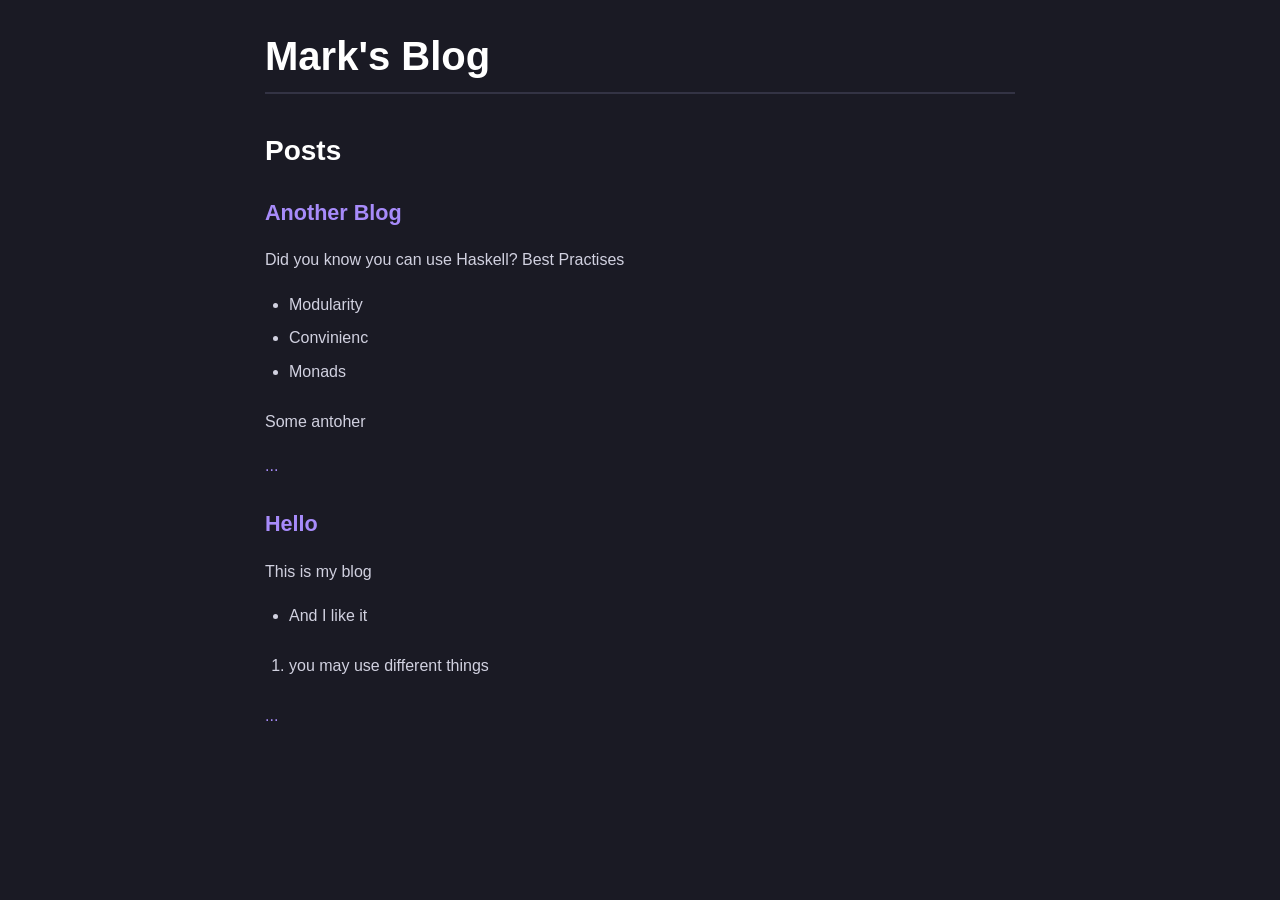
==== docs/index.html @ 554d93a0 "fix and bring htmls" ====
<html><head><title>Mark&#39;s Blog</title><link rel="stylesheet" type="text/css" href="../styles/style.css"></head><body><h1><a href="index.html">Mark&#39;s Blog</a></h1><h2>Posts</h2><h3><a href="blog2.html">Another Blog</a></h3><p>Did you know you can use Haskell?
Best Practises
</p><ul><li><p>Modularity</p></li><li><p>Convinienc</p></li><li><p>Monads</p></li></ul><p>Some antoher
</p><p><a href="blog2.html">...</a></p><h3><a href="blog1.html">Hello</a></h3><p>This is my blog
</p><ul><li><p>And I like it</p></li></ul><ol><li><p>you may use different things</p></li></ol><p><a href="blog1.html">...</a></p></body></html>
---- styles/style.css ----
/* Базові змінні для кольорів (навіяно сучасними темними темами) */
:root {
  --bg-color: #1a1a24;        /* Глибокий темний фон з легким синім відтінком */
  --text-color: #d1d1e0;      /* Світло-сірий для основного тексту (не сліпить) */
  --heading-color: #ffffff;   /* Чисто білий для заголовків */
  --link-color: #a78bfa;      /* М'який фіолетовий для посилань (пасує до Haskell) */
  --link-hover: #c084fc;      /* Світліший фіолетовий при наведенні */
  --border-color: #333344;    /* Колір розділювальних ліній */
}

/* Налаштування тіла сторінки */
body {
  background-color: var(--bg-color);
  color: var(--text-color);
  font-family: -apple-system, BlinkMacSystemFont, "Segoe UI", Roboto, Helvetica, Arial, sans-serif;
  line-height: 1.6;
  
  /* Центрування та обмеження ширини для зручного читання */
  max-width: 750px;
  margin: 0 auto;
  padding: 2rem 1.5rem;
}

/* Заголовки */
h1, h2, h3 {
  color: var(--heading-color);
  font-weight: 600;
  line-height: 1.2;
}

/* Головний заголовок сайту (Blog) */
h1 {
  font-size: 2.5rem;
  border-bottom: 2px solid var(--border-color);
  padding-bottom: 0.75rem;
  margin-bottom: 2rem;
}

h2 {
  font-size: 1.75rem;
  margin-top: 2.5rem;
}

h3 {
  font-size: 1.35rem;
  margin-top: 2rem;
}

/* Посилання */
a {
  color: var(--link-color);
  text-decoration: none;
  transition: color 0.2s ease-in-out;
}

a:hover {
  color: var(--link-hover);
  text-decoration: underline;
}

/* Прибираємо підкреслення з головного заголовка */
h1 a {
  color: var(--heading-color);
}

h1 a:hover {
  color: var(--link-color);
  text-decoration: none;
}

/* Основний текст та списки */
p {
  margin-top: 0;
  margin-bottom: 1.2rem;
}

ul, ol {
  margin-bottom: 1.5rem;
  padding-left: 1.5rem;
}

li {
  margin-bottom: 0.5rem;
}

/* Оскільки ваш генератор вставляє <p> всередину <li>,
   нам треба прибрати нижній відступ, щоб списки виглядали компактно */
li p {
  margin-bottom: 0;
}

/* Блоки коду (багаторядкові) */
pre {
  background-color: #16161e; /* Темніший фон для контрасту */
  padding: 1.25rem;
  border-radius: 8px;
  overflow-x: auto; /* Горизонтальний скрол для довгих рядків */
  border: 1px solid var(--border-color);
  margin-bottom: 1.5rem;
}
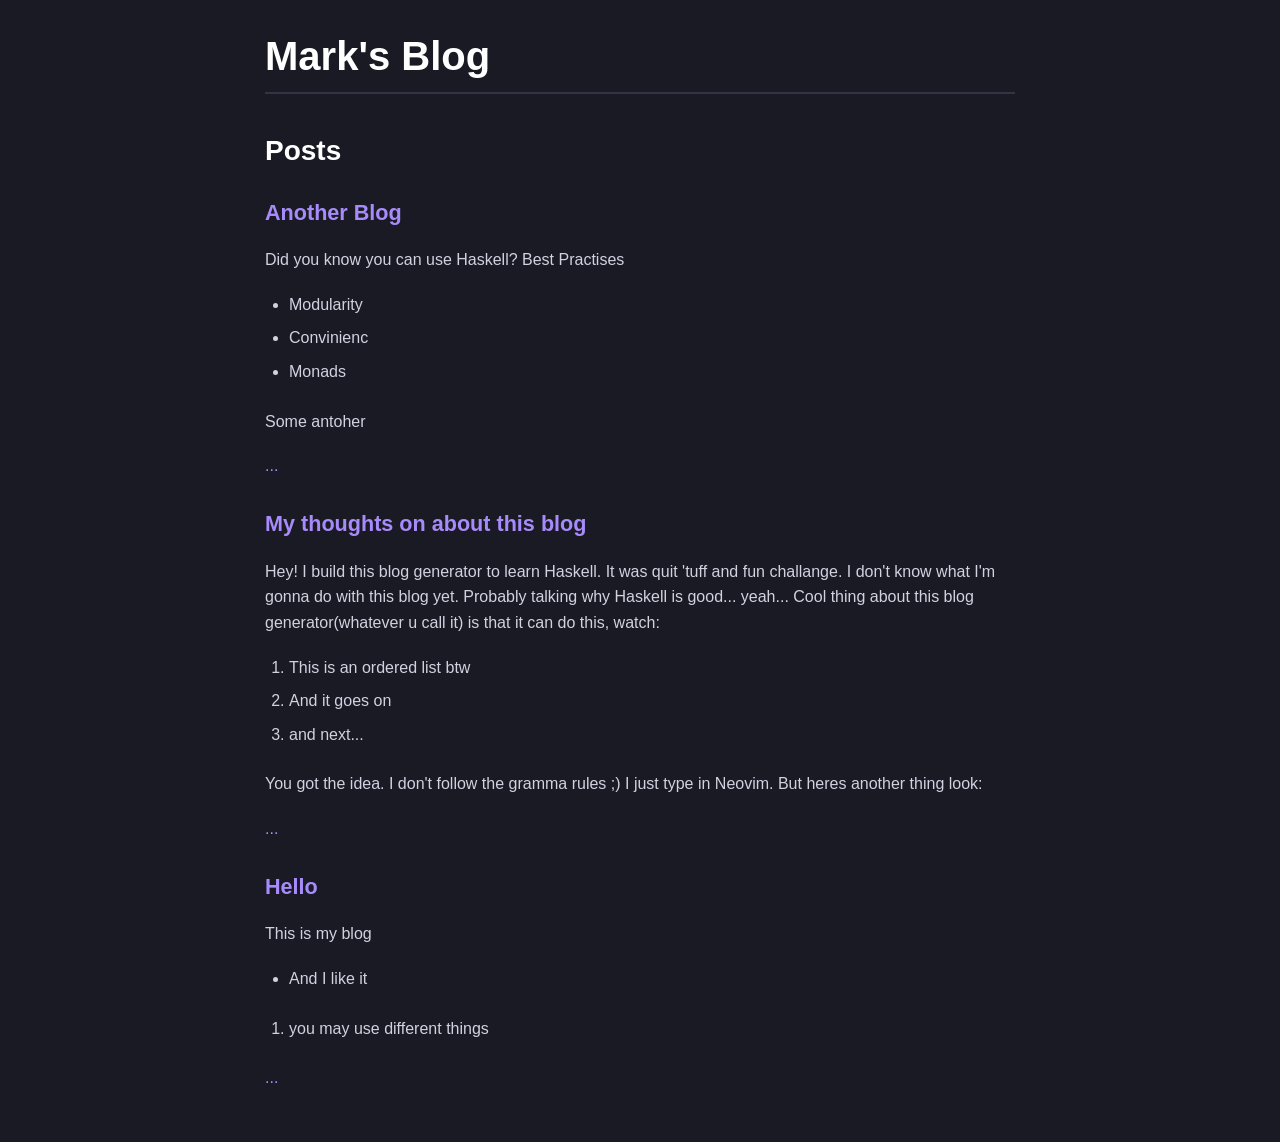
==== commit 93755d21: "add new post" ====
--- a/docs/index.html
+++ b/docs/index.html
@@ -1,5 +1,8 @@
-<html><head><title>Mark&#39;s Blog</title><link rel="stylesheet" type="text/css" href="../styles/style.css"></head><body><h1><a href="index.html">Mark&#39;s Blog</a></h1><h2>Posts</h2><h3><a href="blog2.html">Another Blog</a></h3><p>Did you know you can use Haskell?
+<html><head><title>Mark&#39;s Blog</title><link rel="stylesheet" type="text/css" href="style.css"><meta name="viewport" content="width=device-width, initial-scale=1.0"></head><body><h1><a href="index.html">Mark&#39;s Blog</a></h1><h2>Posts</h2><h3><a href="blog2.html">Another Blog</a></h3><p>Did you know you can use Haskell?
 Best Practises
 </p><ul><li><p>Modularity</p></li><li><p>Convinienc</p></li><li><p>Monads</p></li></ul><p>Some antoher
-</p><p><a href="blog2.html">...</a></p><h3><a href="blog1.html">Hello</a></h3><p>This is my blog
+</p><p><a href="blog2.html">...</a></p><h3><a href="blog3.html">My thoughts on about this blog</a></h3><p>Hey! I build this blog generator to learn Haskell. It was quit &#39;tuff and fun challange. I don&#39;t know what I&#39;m gonna do with this blog yet. Probably talking why Haskell is good... yeah...
+Cool thing about this blog generator(whatever u call it) is that it can do this, watch:
+</p><ol><li><p>This is an ordered list btw</p></li><li><p>And it goes on</p></li><li><p>and next...</p></li></ol><p>You got the idea. I don&#39;t follow the gramma rules ;) I just type in Neovim. But heres another thing look:
+</p><p><a href="blog3.html">...</a></p><h3><a href="blog1.html">Hello</a></h3><p>This is my blog
 </p><ul><li><p>And I like it</p></li></ul><ol><li><p>you may use different things</p></li></ol><p><a href="blog1.html">...</a></p></body></html>
--- a/docs/style.css
+++ b/docs/style.css
@@ -0,0 +1,129 @@
+/* Базові змінні для кольорів (навіяно сучасними темними темами) */
+:root {
+  --bg-color: #1a1a24;        /* Глибокий темний фон з легким синім відтінком */
+  --text-color: #d1d1e0;      /* Світло-сірий для основного тексту (не сліпить) */
+  --heading-color: #ffffff;   /* Чисто білий для заголовків */
+  --link-color: #a78bfa;      /* М'який фіолетовий для посилань (пасує до Haskell) */
+  --link-hover: #c084fc;      /* Світліший фіолетовий при наведенні */
+  --border-color: #333344;    /* Колір розділювальних ліній */
+}
+
+/* Налаштування тіла сторінки */
+body {
+  background-color: var(--bg-color);
+  color: var(--text-color);
+  font-family: -apple-system, BlinkMacSystemFont, "Segoe UI", Roboto, Helvetica, Arial, sans-serif;
+  line-height: 1.6;
+  
+  /* Центрування та обмеження ширини для зручного читання */
+  max-width: 750px;
+  margin: 0 auto;
+  padding: 2rem 1.5rem;
+}
+
+/* Заголовки */
+h1, h2, h3 {
+  color: var(--heading-color);
+  font-weight: 600;
+  line-height: 1.2;
+}
+
+/* Головний заголовок сайту (Blog) */
+h1 {
+  font-size: 2.5rem;
+  border-bottom: 2px solid var(--border-color);
+  padding-bottom: 0.75rem;
+  margin-bottom: 2rem;
+}
+
+h2 {
+  font-size: 1.75rem;
+  margin-top: 2.5rem;
+}
+
+h3 {
+  font-size: 1.35rem;
+  margin-top: 2rem;
+}
+
+/* Посилання */
+a {
+  color: var(--link-color);
+  text-decoration: none;
+  transition: color 0.2s ease-in-out;
+}
+
+a:hover {
+  color: var(--link-hover);
+  text-decoration: underline;
+}
+
+/* Прибираємо підкреслення з головного заголовка */
+h1 a {
+  color: var(--heading-color);
+}
+
+h1 a:hover {
+  color: var(--link-color);
+  text-decoration: none;
+}
+
+/* Основний текст та списки */
+p {
+  margin-top: 0;
+  margin-bottom: 1.2rem;
+}
+
+ul, ol {
+  margin-bottom: 1.5rem;
+  padding-left: 1.5rem;
+}
+
+li {
+  margin-bottom: 0.5rem;
+}
+
+/* Оскільки ваш генератор вставляє <p> всередину <li>,
+   нам треба прибрати нижній відступ, щоб списки виглядали компактно */
+li p {
+  margin-bottom: 0;
+}
+
+/* Блоки коду (багаторядкові) */
+pre {
+  background-color: #16161e; /* Темніший фон для контрасту */
+  padding: 1.25rem;
+  border-radius: 8px;
+  overflow-x: auto; /* Горизонтальний скрол для довгих рядків */
+  border: 1px solid var(--border-color);
+  margin-bottom: 1.5rem;
+}
+
+/* --- Адаптація для мобільних пристроїв (екрани менше 600px) --- */
+@media (max-width: 600px) {
+  body {
+    /* Зменшуємо відступи: 1rem зверху/знизу та 1rem з боків */
+    padding: 1rem; 
+  }
+
+  /* Робимо заголовки компактнішими */
+  h1 {
+    font-size: 2rem;
+    margin-bottom: 1.5rem;
+  }
+
+  h2 {
+    font-size: 1.5rem;
+    margin-top: 2rem;
+  }
+
+  h3 {
+    font-size: 1.2rem;
+  }
+
+  /* Трохи економимо місце в блоках з кодом */
+  pre {
+    padding: 1rem;
+    border-radius: 6px; /* Трохи менше заокруглення на маленьких екранах */
+  }
+}
